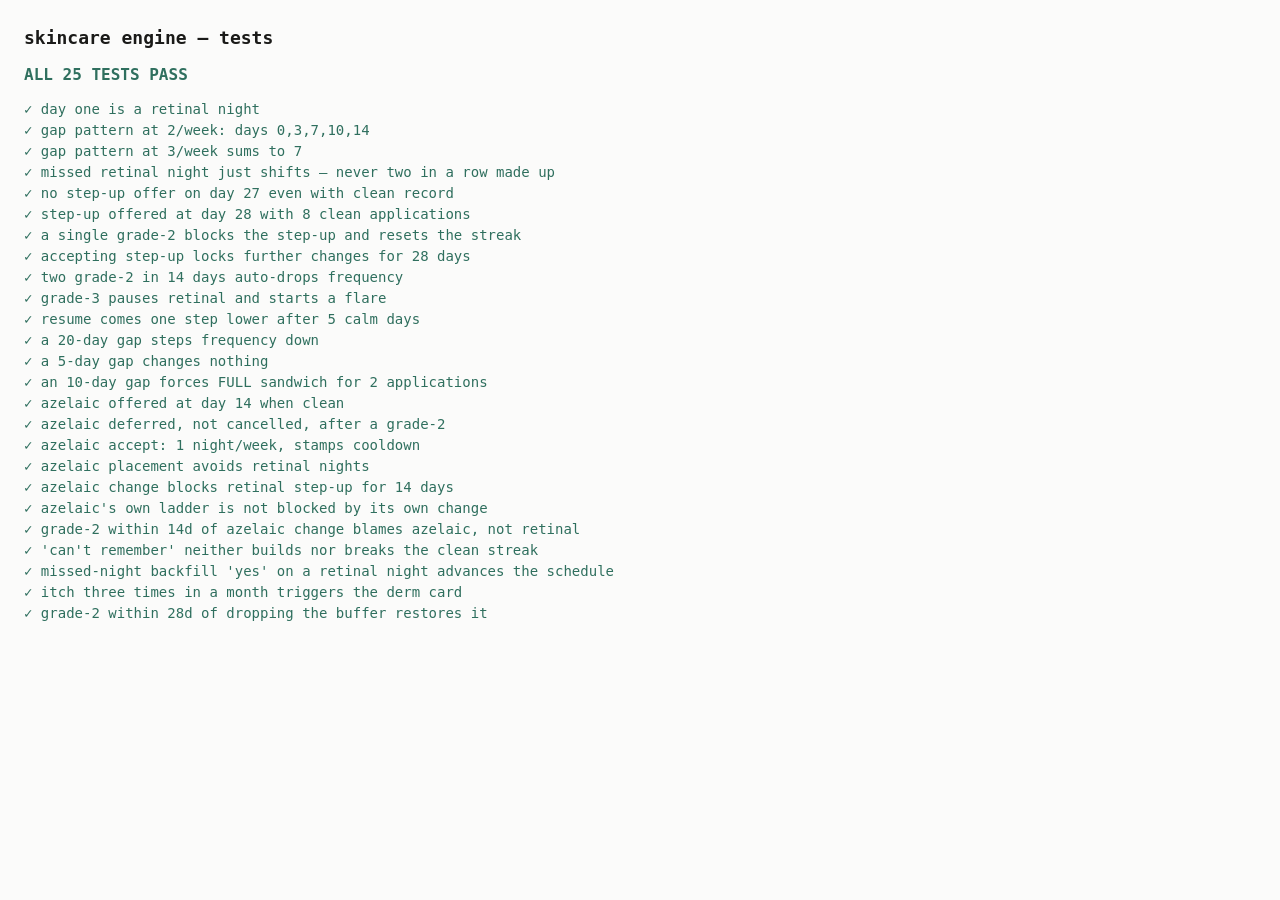
==== tests.html @ 37272d03 "Skincare PWA v1 — adaptive retinal scheduling, product shelf, flare tracking Co-Authored-By: Claude " ====
<!doctype html>
<html lang="en">
<head>
<meta charset="utf-8">
<title>Engine tests</title>
<style>
  body { font: 14px/1.5 ui-monospace, monospace; margin: 24px; background: #FBFBFA; color: #1A1A18; }
  .pass { color: #2F6F5E; }
  .fail { color: #A63D3D; font-weight: 700; }
  h1 { font-size: 18px; }
  #summary { font-size: 16px; font-weight: 700; margin: 12px 0; }
</style>
</head>
<body>
<h1>skincare engine — tests</h1>
<div id="summary">running…</div>
<div id="out"></div>
<script type="module">
import { addDays, daysBetween } from "./js/util.js";
import { GAP_PATTERNS, nextRetinalDate, resolveNightType, isAzelaicNight, projectedRetinalSet } from "./js/schedule.js";
import * as E from "./js/engine.js";
import { SEED_STATE } from "./js/seed.js";

const out = document.getElementById("out");
let passes = 0, fails = 0;
function t(name, fn) {
  try {
    fn();
    passes++;
    out.insertAdjacentHTML("beforeend", `<div class="pass">✓ ${name}</div>`);
  } catch (e) {
    fails++;
    out.insertAdjacentHTML("beforeend", `<div class="fail">✗ ${name} — ${e.message}</div>`);
  }
}
function eq(a, b, msg = "") {
  if (JSON.stringify(a) !== JSON.stringify(b)) throw new Error(`${msg} expected ${JSON.stringify(b)}, got ${JSON.stringify(a)}`);
}
function ok(v, msg = "expected truthy") { if (!v) throw new Error(msg); }

const START = "2026-08-04";
function mkState() {
  const s = structuredClone(SEED_STATE);
  s.startDate = START;
  s.retinal.dwellStartDate = START;
  s.lastChange = { retinal: START, azelaic: null };
  return s;
}

// Simulate a completed night with a check-in of the given grade.
function doNight(state, nights, date, grade = 0, flags = []) {
  const { type } = resolveNightType(state, date);
  const night = { type, status: "completed", steps: [], checkIn: null };
  nights[date] = night;
  if (type === "retinal") E.onRetinalCompleted(state, date);
  const feel = grade === 0 ? "fine" : grade === 1 ? "dry" : "irritated";
  const g = E.gradeCheckIn(feel, grade >= 3 ? (flags.length ? flags : ["itchy"]) : []);
  night.checkIn = { grade: g.grade, label: g.label, flags: grade >= 3 ? (flags.length ? flags : ["itchy"]) : [], zones: [], triggers: [] };
  return E.applyCheckIn(state, nights, date, night.checkIn);
}

// Run n consecutive days from START, grade fn(date, i) -> grade or null to skip night entirely
function run(state, nights, days, gradeFn = () => 0) {
  for (let i = 0; i < days; i++) {
    const d = addDays(START, i);
    const g = gradeFn(d, i);
    if (g === null) continue;
    doNight(state, nights, d, g);
  }
  return addDays(START, days - 1);
}

// ---------- schedule ----------
t("day one is a retinal night", () => {
  const s = mkState();
  eq(resolveNightType(s, START).type, "retinal");
});

t("gap pattern at 2/week: days 0,3,7,10,14", () => {
  const s = mkState(), n = {};
  const retinalDays = [];
  for (let i = 0; i < 15; i++) {
    const d = addDays(START, i);
    if (resolveNightType(s, d).type === "retinal") { retinalDays.push(i); doNight(s, n, d, 0); }
    else doNight(s, n, d, 0);
  }
  eq(retinalDays, [0, 3, 7, 10, 14]);
});

t("gap pattern at 3/week sums to 7", () => {
  for (const f of [1, 2, 3, 4, 5, 6]) {
    eq(GAP_PATTERNS[f].reduce((a, b) => a + b, 0), 7, `freq ${f}`);
  }
});

t("missed retinal night just shifts — never two in a row made up", () => {
  const s = mkState(), n = {};
  doNight(s, n, START, 0);           // day 0 retinal
  // skip day 3 entirely (no log); open on day 4:
  const d4 = addDays(START, 4);
  eq(resolveNightType(s, d4).type, "retinal", "overdue retinal fires next open");
  doNight(s, n, d4, 0);
  // next retinal should be d4 + 4 (pattern index moved to gap 4)
  eq(nextRetinalDate(s), addDays(d4, 4));
});

// ---------- R1 step-up ----------
// (azelaic pre-dismissed in these: in real use she answers that card at day 14)
function mkStateNoAz() {
  const s = mkState();
  s.declines = { "azelaic-count": 2 };
  return s;
}

t("no step-up offer on day 27 even with clean record", () => {
  const s = mkStateNoAz(), n = {};
  const last = run(s, n, 27);
  eq(E.computeSuggestion(s, n, last, {})?.id, undefined);
});

t("step-up offered at day 28 with 8 clean applications", () => {
  const s = mkStateNoAz(), n = {};
  const last = run(s, n, 29); // day index 28 = day 29th night
  ok(s.retinal.cleanStreak >= 8, `cleanStreak ${s.retinal.cleanStreak}`);
  const sugg = E.computeSuggestion(s, n, last, {});
  eq(sugg?.id, "step-up");
});

t("a single grade-2 blocks the step-up and resets the streak", () => {
  const s = mkStateNoAz(), n = {};
  const last = run(s, n, 29, (d, i) => (i === 20 ? 2 : 0));
  eq(s.retinal.cleanStreak < 8 || E.computeSuggestion(s, n, last, {})?.id !== "step-up", true);
  const sugg = E.computeSuggestion(s, n, last, {});
  ok(sugg?.id !== "step-up", "should not offer step-up");
});

t("accepting step-up locks further changes for 28 days", () => {
  const s = mkStateNoAz(), n = {};
  const last = run(s, n, 29);
  const sugg = E.computeSuggestion(s, n, last, {});
  E.acceptSuggestion(s, n, last, sugg, "accept");
  eq(s.retinal.freq, 3);
  eq(s.retinal.stepUpLockUntil, addDays(last, 28));
});

// ---------- R4 step-down ----------
t("two grade-2 in 14 days auto-drops frequency", () => {
  const s = mkState(), n = {};
  run(s, n, 20, (d, i) => (i === 10 || i === 15 ? 2 : 0));
  eq(s.retinal.freq, 1);
  eq(s.retinal.phase, "RECOVERY");
  eq(s.retinal.sandwich, "FULL");
});

// ---------- R5 pause/resume ----------
t("grade-3 pauses retinal and starts a flare", () => {
  const s = mkState(), n = {};
  run(s, n, 10, (d, i) => (i === 9 ? 3 : 0));
  eq(s.retinal.phase, "PAUSED");
  eq(s.flare.active, true);
});

t("resume comes one step lower after 5 calm days", () => {
  const s = mkState(), n = {};
  run(s, n, 10, (d, i) => (i === 9 ? 3 : 0));
  const d9 = addDays(START, 9);
  // flare runs 3 days then resolved
  E.flareCheckIn(s, n, addDays(d9, 1), "better");
  E.flareCheckIn(s, n, addDays(d9, 2), "calm");
  E.resolveFlare(s, addDays(d9, 2));
  // five calm recovery nights
  for (let i = 3; i <= 7; i++) doNight(s, n, addDays(d9, i), 0);
  const events = E.tryAutoResume(s, n, addDays(d9, 8));
  ok(events.length > 0, "should resume");
  eq(s.retinal.freq, 1, "resumes at freqAtPause-1 = 1");
  eq(s.retinal.phase, "RECOVERY");
});

// ---------- gaps ----------
t("a 20-day gap steps frequency down", () => {
  const s = mkState(), n = {};
  doNight(s, n, START, 0); // freq 2, day 0 retinal
  const later = addDays(START, 20);
  E.gapAdjustIfNeeded(s, later);
  eq(s.retinal.freq, 1);
  eq(s.retinal.stepUpLockUntil, addDays(later, 14));
});

t("a 5-day gap changes nothing", () => {
  const s = mkState(), n = {};
  doNight(s, n, START, 0);
  E.gapAdjustIfNeeded(s, addDays(START, 5));
  eq(s.retinal.freq, 2);
});

t("an 10-day gap forces FULL sandwich for 2 applications", () => {
  const s = mkState(), n = {};
  doNight(s, n, START, 0);
  E.gapAdjustIfNeeded(s, addDays(START, 10));
  eq(s.retinal.forceFullCount, 2);
  eq(s.retinal.freq, 2);
});

// ---------- R10 azelaic ----------
t("azelaic offered at day 14 when clean", () => {
  const s = mkState(), n = {};
  const last = run(s, n, 15);
  const sugg = E.computeSuggestion(s, n, last, {});
  eq(sugg?.id, "azelaic-unlock");
});

t("azelaic deferred, not cancelled, after a grade-2", () => {
  const s = mkState(), n = {};
  let last = run(s, n, 15, (d, i) => (i === 12 ? 2 : 0));
  ok(E.computeSuggestion(s, n, last, {})?.id !== "azelaic-unlock", "deferred at day 14");
  // 14 clean days after the event → offered again
  for (let i = 15; i < 27; i++) doNight(s, n, addDays(START, i), 0);
  last = addDays(START, 26);
  eq(E.computeSuggestion(s, n, last, {})?.id, "azelaic-unlock");
});

t("azelaic accept: 1 night/week, stamps cooldown", () => {
  const s = mkState(), n = {};
  const last = run(s, n, 15);
  const sugg = E.computeSuggestion(s, n, last, {});
  E.acceptSuggestion(s, n, last, sugg, "accept");
  eq(s.azelaic.active, true);
  eq(s.azelaic.freq, 1);
  eq(s.lastChange.azelaic, last);
});

t("azelaic placement avoids retinal nights", () => {
  const s = mkState(), n = {};
  const last = run(s, n, 15);
  E.acceptSuggestion(s, n, last, E.computeSuggestion(s, n, last, {}), "accept");
  // over the next 7 days, azelaic night must not collide with projected retinal
  let azCount = 0;
  for (let i = 0; i < 7; i++) {
    const d = addDays(last, i + 1);
    if (isAzelaicNight(s, d)) {
      azCount++;
      const ret = projectedRetinalSet(s, d, d);
      ok(!ret.has(d), `azelaic on retinal night ${d}`);
    }
  }
  ok(azCount >= 1, "azelaic scheduled at least once a week");
});

// ---------- cooldown serialization ----------
t("azelaic change blocks retinal step-up for 14 days", () => {
  const s = mkState(), n = {};
  let last = run(s, n, 15);
  E.acceptSuggestion(s, n, last, E.computeSuggestion(s, n, last, {}), "accept"); // azelaic day 14
  // run clean through day 29 (dwell 28 + streak 8 satisfied)
  for (let i = 15; i < 29; i++) doNight(s, n, addDays(START, i), 0);
  last = addDays(START, 28);
  const sugg = E.computeSuggestion(s, n, last, {});
  ok(sugg?.id !== "step-up", `step-up must be cooldown-blocked, got ${sugg?.id}`);
});

t("azelaic's own ladder is not blocked by its own change", () => {
  const s = mkState(), n = {};
  let last = run(s, n, 15);
  E.acceptSuggestion(s, n, last, E.computeSuggestion(s, n, last, {}), "accept"); // day 14, anchored day 15, freq 1
  for (let i = 15; i <= 22; i++) doNight(s, n, addDays(START, i), 0);
  last = addDays(START, 22); // 7 days after the day-15 anchor
  const sugg = E.computeSuggestion(s, n, last, {});
  eq(sugg?.id, "azelaic-step", "1→2 step due after 7 clean days");
});

// ---------- attribution R12 ----------
t("grade-2 within 14d of azelaic change blames azelaic, not retinal", () => {
  const s = mkState(), n = {};
  let last = run(s, n, 15);
  E.acceptSuggestion(s, n, last, E.computeSuggestion(s, n, last, {}), "accept");
  // bump azelaic to 2 (day 22 — the ladder anchors on day 15)
  for (let i = 15; i <= 22; i++) doNight(s, n, addDays(START, i), 0);
  last = addDays(START, 22);
  E.acceptSuggestion(s, n, last, E.computeSuggestion(s, n, last, {}), "accept");
  eq(s.azelaic.freq, 2);
  const fBefore = s.retinal.freq;
  // grade-2 two days later
  doNight(s, n, addDays(START, 24), 2);
  eq(s.azelaic.freq, 1, "azelaic dropped");
  eq(s.retinal.freq, fBefore, "retinal untouched");
});

// ---------- unknown neutrality ----------
t("'can't remember' neither builds nor breaks the clean streak", () => {
  const s = mkState(), n = {};
  run(s, n, 10);
  const streak = s.retinal.cleanStreak;
  n[addDays(START, 10)] = { type: "recovery", status: "unknown", backfilled: true };
  // no applyCheckIn for unknown nights; verify streak unchanged and suggestion logic unaffected
  eq(s.retinal.cleanStreak, streak);
});

// ---------- missed nights ----------
t("missed-night backfill 'yes' on a retinal night advances the schedule", () => {
  const s = mkState(), n = {};
  s.lastOpenedDate = START;
  doNight(s, n, START, 0);
  // she never opens the app on day 3 (retinal) or day 4; opens day 5
  const d5 = addDays(START, 5);
  const missed = E.missedNightDates(s, n, d5);
  ok(missed.includes(addDays(START, 3)), "day 3 in missed list");
  const entry = E.answerMissedNight(s, n, addDays(START, 3), "yes", "retinal");
  eq(entry.status, "completed");
  eq(s.retinal.lastRetinalDate, addDays(START, 3));
});

// ---------- escalation ----------
t("itch three times in a month triggers the derm card", () => {
  const s = mkState(), n = {};
  run(s, n, 12, (d, i) => (i === 3 || i === 6 ? 3 : 0)); // grade-3 sets flags itchy
  // third itch occasion
  n[addDays(START, 12)] = { type: "recovery", checkIn: { grade: 2, flags: ["itchy"], zones: [], triggers: [] } };
  E.checkEscalation(s, n, addDays(START, 12));
  eq(s.escalation.active, true);
});

// ---------- sandwich revert ----------
t("grade-2 within 28d of dropping the buffer restores it", () => {
  const s = mkState(), n = {};
  s.retinal.sandwich = "OPEN";
  s.retinal.sandwichChangedOn = START;
  n[addDays(START, 5)] = { type: "retinal", checkIn: { grade: 2, flags: [], zones: [], triggers: [] } };
  E.sandwichRevertIfNeeded(s, n, addDays(START, 5));
  eq(s.retinal.sandwich, "FULL");
});

document.getElementById("summary").textContent =
  fails === 0 ? `ALL ${passes} TESTS PASS` : `${fails} FAILED, ${passes} passed`;
document.getElementById("summary").className = fails === 0 ? "pass" : "fail";
</script>
</body>
</html>
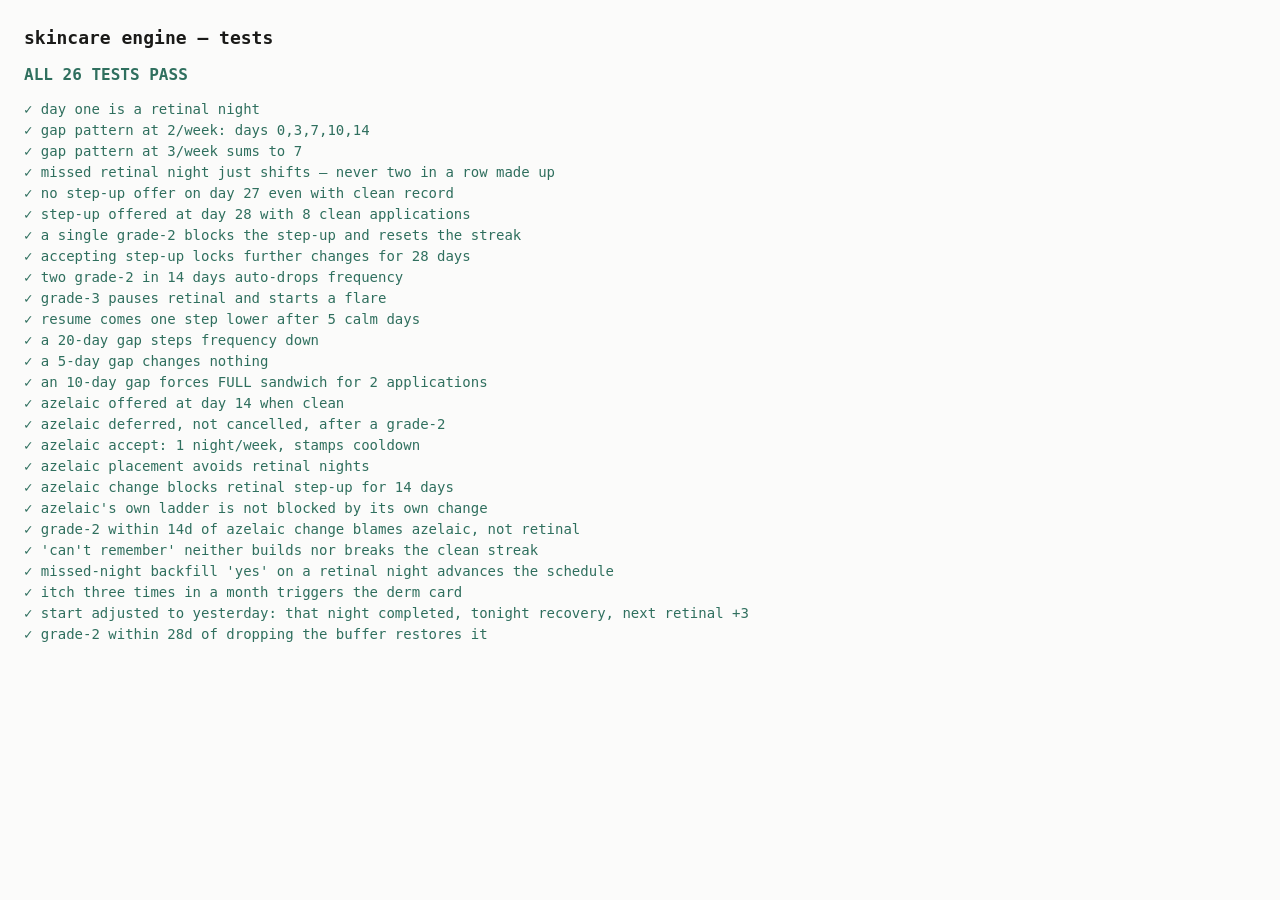
==== commit 19d077e6: "Add start-date adjustment tool; bump cache to v2 For when the real first retinal night happened befo" ====
--- a/tests.html
+++ b/tests.html
@@ -319,6 +319,17 @@
   eq(s.escalation.active, true);
 });
 
+// ---------- start-date adjustment ----------
+t("start adjusted to yesterday: that night completed, tonight recovery, next retinal +3", () => {
+  const s = mkState(); // START = Tue 2026-08-04
+  const entry = E.adjustStart(s, "2026-08-03"); // real first night was Monday
+  eq(entry.status, "completed");
+  eq(entry.type, "retinal");
+  eq(s.startDate, "2026-08-03");
+  eq(resolveNightType(s, "2026-08-04").type, "recovery", "tonight must not be retinal");
+  eq(nextRetinalDate(s), "2026-08-06", "next retinal is Thursday, Mon+3");
+});
+
 // ---------- sandwich revert ----------
 t("grade-2 within 28d of dropping the buffer restores it", () => {
   const s = mkState(), n = {};
